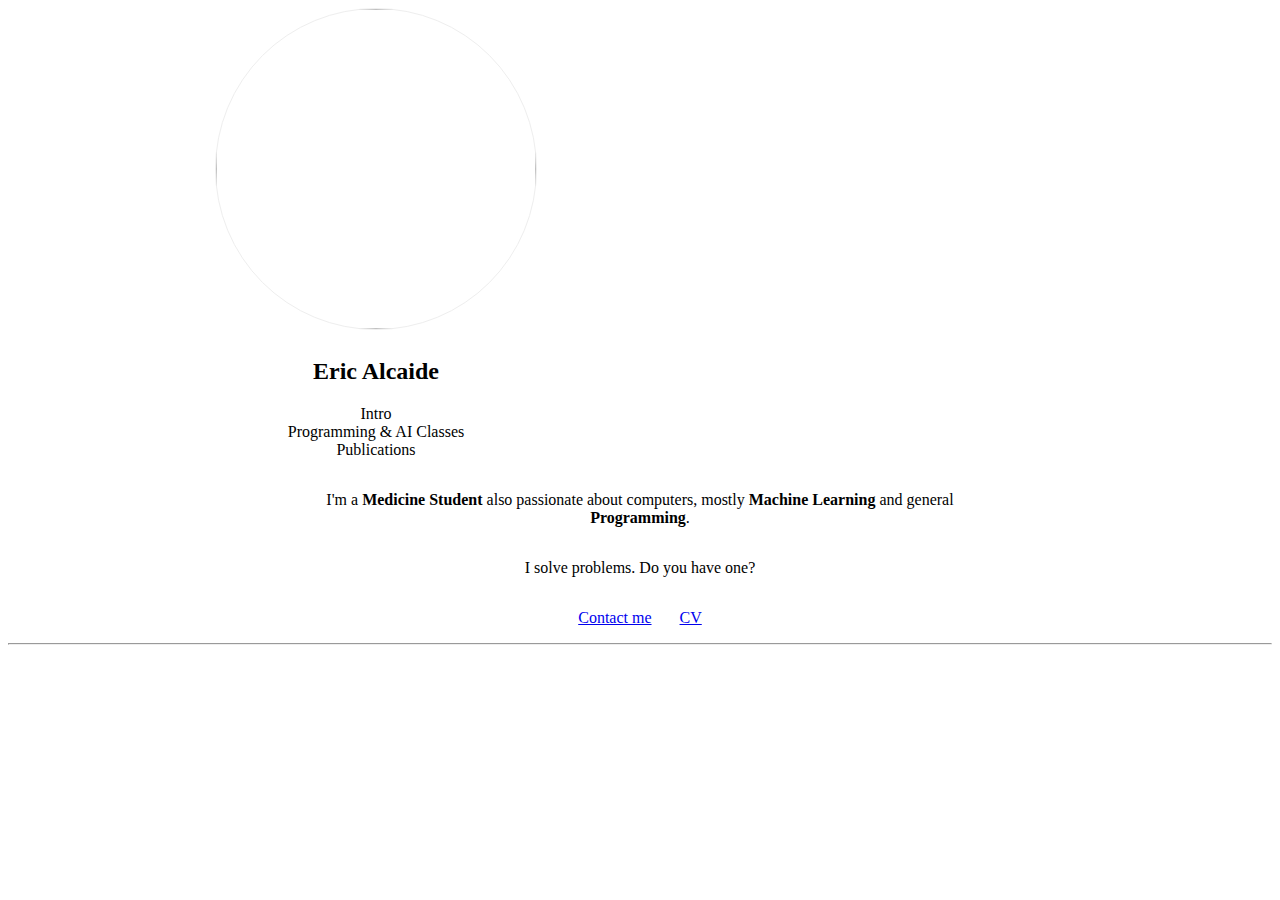
==== index.html @ 323b8e54 "final appearance" ====
<!DOCTYPE html>
<html>
	<head>
		<meta name="author" content="Eric Alcaide">
		<meta name="description" content="Eric Alcaide">
		<meta name="robots" content="index, follow">
		<meta charset="UTF-8">
		<meta name="viewport" content="width=device-width, initial-scale=1, maximum-scale=1">
		<link rel="icon" href="imgs/e.png" type="image/png">

		<!-- Milligram Core CSS -->
    	<link href="css/milligram.min.css" rel="stylesheet" type="text/css">
    	<!-- Custom Fonts -->
    	<link href="css/font-awesome.min.css" rel="stylesheet" type="text/css">

    	<!-- My own stuff -->
    	<link href="css/main.css" rel="stylesheet" type="text/css">
    	<script src="js/animations.js" type="text/javascript"></script>
    	<title>Eric Alcaide</title>
	</head>

	<body>
		<div class="my_container">
			<!-- HEADER -->

			<div class="header">
				<img src="https://pbs.twimg.com/profile_images/1071062735058817028/NfN2E2mD_400x400.jpg" class="top_image z-depth-1">
				<h2 class="my_name">Eric Alcaide</h2>

				<div class="navbar row">
					<div class="column">
						<a id="bio-button" onclick="changeSection('bio')" class="button button-black navbar-item">Intro</a>
					</div>
					<div class="column">
						<a id="hiring-button" onclick="changeSection('hiring')" class="button button-black button-outline navbar-item">Programming & AI Classes</a>
					</div>
					<div class="column">
						<a id="publications-button" onclick="changeSection('publications')" class="button button-black button-outline navbar-item">Publications</a>
					</div>
				</div>
			</div>


			<!-- MAIN SECTION -->

			<div id="bio">
				<p class="centered_short">I'm a <b>Medicine Student</b> also passionate about computers, mostly <b>Machine Learning</b> and general <b>Programming</b>.</p>

				<p>I solve problems. Do you have one?</p>

				<p><a href="mailto:ericalcaide1@gmail.com" class="button button-black">Contact me</a> &nbsp;&nbsp;&nbsp;&nbsp;&nbsp; <a href="https://drive.google.com/file/d/1mK8H4_ueTnCJoNAGzEK2tO8O5lBDwRS8/view?usp=sharing" class="button button-black">CV</a></p>
			</div>
			<div id="hiring" style="display:none;">
				<h2>Collaborate</h2>
				<p class="centered_short">I am a <b>Python</b> programming and <b>AI instructor</b> with 3+ years as expert in the field.
				I also provide strategic advice and consultancy on projects related to <b>AI, Machine Learning, Data and/or statistics</b>.</p>
				<p><a href="mailto:ericalcaide1@gmail.com" class="button button-black">Contact me</a></p>
				
			</div>
			<div id="publications" style="display:none;">
				<h2>Publications</h2>
				<p class="centered_short"><a href="https://arxiv.org/pdf/1801.07145.pdf">E-swish: Adjusting Activations to Different Network Depths</a></p>
				<p class="centered_short"><a href="https://drive.google.com/file/d/1dXKDoy0-rfDVdWjkVFQzN9hxfXd2Vvwj/view">Deep Learning - Can computers learn?</a></p>
				
			</div>



			<!-- FOOTER -->
			<hr>
			<div class="social" style="">
				<a href="https://www.linkedin.com/in/ericalcaide/" class="btn fa-2x btn-social-icon btn-lg btn-linkedin" style="border-width:1px" target="_blank"><span class="fa fa-linkedin"></span></a>
				<a href="https://github.com/EricAlcaide" class="btn fa-2x btn-social-icon btn-lg btn-github" target="_blank" style="color:black"><span class="fa fa-github"></span></a>
				<a href="https://twitter.com/eric_alcaide" class="btn fa-2x btn-social-icon btn-lg btn-twitter" target="_blank"><span class="fa fa-twitter"></span></a>
			</div>
		</div>
	</body>
</html>
---- css/main.css ----
html, body{
	text-align: center;
	/*background-color:#F1F1F1;*/
}

html{
	height:100%;
}

p{
	padding-top:1em;
}

button{
    border-style:solid;
    border-color:#828282;
    border-width:1px;
}

.header{
	width:95%;
	max-width:46em;
}


.centered_short{
	margin-right:auto;
	margin-left:auto;
	width:95%;
	max-width:40rem;
}


.container{
	margin-top: 3.5rem;
	margin-bottom: 5rem;
	padding-top:3.5%;
	padding-bottom:5%;
	border:2px #585858;
	border-radius:1em;
	line-height: 1.5em;
	font-size:1.2em;
	width:95%;
	max-width:46em;
	/*border-style:solid;
    border-color:#828282;
    border-width:1px;
    background-color:#FFFFFF;*/
}

@media (max-width: 350px) {
	.top_image{
		width:10rem;
		height:10rem;
	}
}

.top_image{
	max-width:80%;
	max-height:40%;
	height:20rem;
	width:20rem;
	border-radius:50%;
	border:1px solid #eee;
	margin-bottom:0.5rem;
}

.top_image:hover{
	box-shadow: 0rem 0rem 5rem #A1A1A1;
}

.contact{
	color:black;
	border:2.5px #575757;
}

.contact:hover{
	text-decoration:none;
	color:black;
}

.email-button{
	padding:1rem 1.5rem 1rem 1.5rem;
	border-radius:0.5em;
	border-5px 
	border-color:#000000;
}

.social{
	font-size:1.5em;
}

.bio{
	padding-left:2rem;
	padding-right:2rem;
}

.black{
	font-color:black;
}
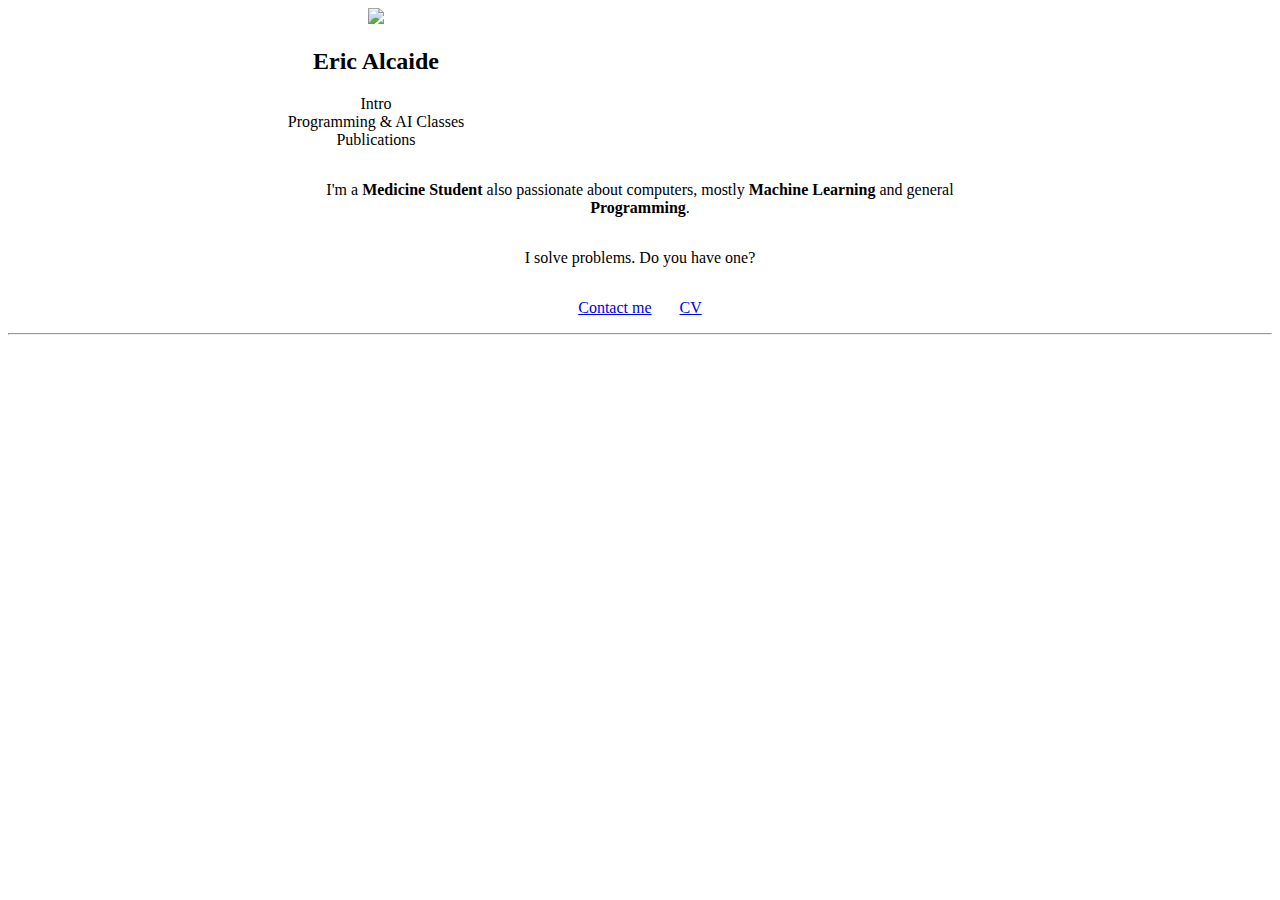
==== commit ce03da21: "improve profile pic in mobile, icon for home screen" ====
--- a/index.html
+++ b/index.html
@@ -7,6 +7,7 @@
 		<meta charset="UTF-8">
 		<meta name="viewport" content="width=device-width, initial-scale=1, maximum-scale=1">
 		<link rel="icon" href="imgs/e.png" type="image/png">
+		<link rel="apple-touch-icon" href="imgs/e.png">
 
 		<!-- Milligram Core CSS -->
     	<link href="css/milligram.min.css" rel="stylesheet" type="text/css">
@@ -24,7 +25,7 @@
 			<!-- HEADER -->
 
 			<div class="header">
-				<img src="https://pbs.twimg.com/profile_images/1071062735058817028/NfN2E2mD_400x400.jpg" class="top_image z-depth-1">
+				<img src="imgs/eric_alcaide.jpg">
 				<h2 class="my_name">Eric Alcaide</h2>
 
 				<div class="navbar row">
@@ -48,7 +49,7 @@
 
 				<p>I solve problems. Do you have one?</p>
 
-				<p><a href="mailto:ericalcaide1@gmail.com" class="button button-black">Contact me</a> &nbsp;&nbsp;&nbsp;&nbsp;&nbsp; <a href="https://drive.google.com/file/d/1mK8H4_ueTnCJoNAGzEK2tO8O5lBDwRS8/view?usp=sharing" class="button button-black">CV</a></p>
+				<p><a href="mailto:ericalcaide1@gmail.com" class="button button-black">Contact me</a> &nbsp;&nbsp;&nbsp;&nbsp;&nbsp; <a target="_blank" href="https://drive.google.com/file/d/1mK8H4_ueTnCJoNAGzEK2tO8O5lBDwRS8/view?usp=sharing" class="button button-black">CV</a></p>
 			</div>
 			<div id="hiring" style="display:none;">
 				<h2>Collaborate</h2>
@@ -59,8 +60,8 @@
 			</div>
 			<div id="publications" style="display:none;">
 				<h2>Publications</h2>
-				<p class="centered_short"><a href="https://arxiv.org/pdf/1801.07145.pdf">E-swish: Adjusting Activations to Different Network Depths</a></p>
-				<p class="centered_short"><a href="https://drive.google.com/file/d/1dXKDoy0-rfDVdWjkVFQzN9hxfXd2Vvwj/view">Deep Learning - Can computers learn?</a></p>
+				<p class="centered_short"><a target="_blank" href="https://arxiv.org/pdf/1801.07145.pdf">E-swish: Adjusting Activations to Different Network Depths</a></p>
+				<p class="centered_short"><a target="_blank" href="https://drive.google.com/file/d/1dXKDoy0-rfDVdWjkVFQzN9hxfXd2Vvwj/view">Deep Learning - Can computers learn?</a></p>
 				
 			</div>
 
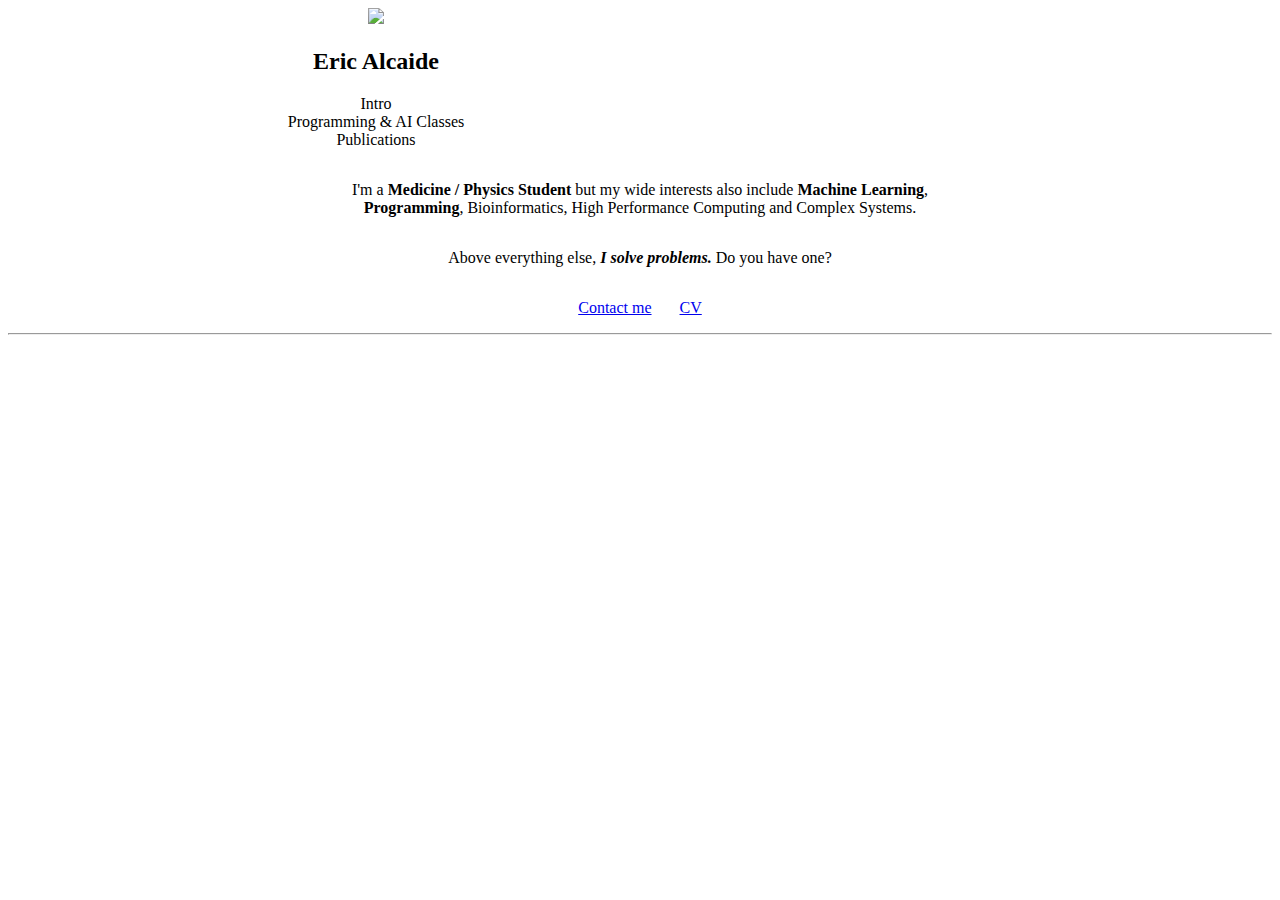
==== commit e7efbb5e: "Update index.html" ====
--- a/index.html
+++ b/index.html
@@ -25,7 +25,7 @@
 			<!-- HEADER -->
 
 			<div class="header">
-				<img src="imgs/eric_alcaide.jpg">
+				<img src="https://pbs.twimg.com/profile_images/1283343787318808578/gdO0S08p_400x400.jpg" class="profile-picture">
 				<h2 class="my_name">Eric Alcaide</h2>
 
 				<div class="navbar row">
@@ -45,11 +45,11 @@
 			<!-- MAIN SECTION -->
 
 			<div id="bio">
-				<p class="centered_short">I'm a <b>Medicine Student</b> also passionate about computers, mostly <b>Machine Learning</b> and general <b>Programming</b>.</p>
+				<p class="centered_short">I'm a <b>Medicine / Physics Student</b> but my wide interests also include <b>Machine Learning</b>, <b>Programming</b>, Bioinformatics, High Performance Computing and Complex Systems.</p>
 
-				<p>I solve problems. Do you have one?</p>
+				<p>Above everything else, <b><i>I solve problems.</i></b> Do you have one?</p>
 
-				<p><a href="mailto:ericalcaide1@gmail.com" class="button button-black">Contact me</a> &nbsp;&nbsp;&nbsp;&nbsp;&nbsp; <a target="_blank" href="https://drive.google.com/file/d/1mK8H4_ueTnCJoNAGzEK2tO8O5lBDwRS8/view?usp=sharing" class="button button-black">CV</a></p>
+				<p><a href="mailto:ericalcaide1@gmail.com" class="button button-black">Contact me</a> &nbsp;&nbsp;&nbsp;&nbsp;&nbsp; <a target="_blank" href="eric_alcaide_cv.pdf" class="button button-black">CV</a></p>
 			</div>
 			<div id="hiring" style="display:none;">
 				<h2>Collaborate</h2>
@@ -71,9 +71,9 @@
 			<hr>
 			<div class="social" style="">
 				<a href="https://www.linkedin.com/in/ericalcaide/" class="btn fa-2x btn-social-icon btn-lg btn-linkedin" style="border-width:1px" target="_blank"><span class="fa fa-linkedin"></span></a>
-				<a href="https://github.com/EricAlcaide" class="btn fa-2x btn-social-icon btn-lg btn-github" target="_blank" style="color:black"><span class="fa fa-github"></span></a>
+				<a href="https://github.com/hypnopump" class="btn fa-2x btn-social-icon btn-lg btn-github" target="_blank" style="color:black"><span class="fa fa-github"></span></a>
 				<a href="https://twitter.com/eric_alcaide" class="btn fa-2x btn-social-icon btn-lg btn-twitter" target="_blank"><span class="fa fa-twitter"></span></a>
 			</div>
 		</div>
 	</body>
-</html>+</html>
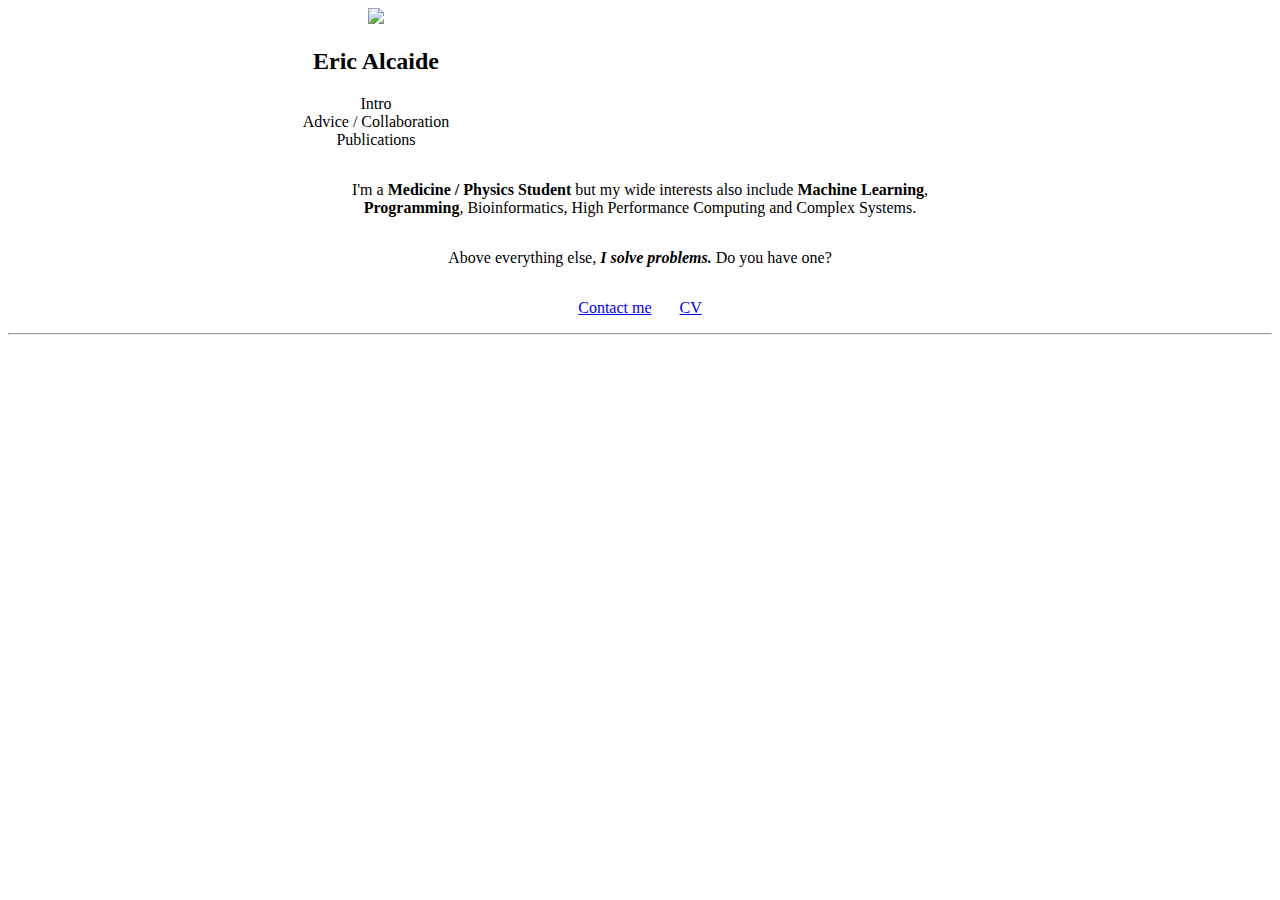
==== commit 0756b8a9: "update CV and webpage" ====
--- a/index.html
+++ b/index.html
@@ -33,7 +33,7 @@
 						<a id="bio-button" onclick="changeSection('bio')" class="button button-black navbar-item">Intro</a>
 					</div>
 					<div class="column">
-						<a id="hiring-button" onclick="changeSection('hiring')" class="button button-black button-outline navbar-item">Programming & AI Classes</a>
+						<a id="hiring-button" onclick="changeSection('hiring')" class="button button-black button-outline navbar-item">Advice / Collaboration</a>
 					</div>
 					<div class="column">
 						<a id="publications-button" onclick="changeSection('publications')" class="button button-black button-outline navbar-item">Publications</a>
@@ -49,17 +49,18 @@
 
 				<p>Above everything else, <b><i>I solve problems.</i></b> Do you have one?</p>
 
-				<p><a href="mailto:ericalcaide1@gmail.com" class="button button-black">Contact me</a> &nbsp;&nbsp;&nbsp;&nbsp;&nbsp; <a target="_blank" href="eric_alcaide_cv.pdf" class="button button-black">CV</a></p>
+				<p><a href="mailto:ericalcaide1@gmail.com" class="button button-black">Contact me</a> &nbsp;&nbsp;&nbsp;&nbsp;&nbsp; <a target="_blank" href="eric_alcaide_2023_cv.pdf" class="button button-black">CV</a></p>
 			</div>
 			<div id="hiring" style="display:none;">
 				<h2>Collaborate</h2>
-				<p class="centered_short">I am a <b>Python</b> programming and <b>AI instructor</b> with 3+ years as expert in the field.
-				I also provide strategic advice and consultancy on projects related to <b>AI, Machine Learning, Data and/or statistics</b>.</p>
+				<p class="centered_short">I am a <b>Python</b> programming and <b>AI instructor</b> with 5+ years as expert in the field.
+				I also provide strategic advice and consultancy on projects related to <b>AI, Machine Learning, Data and/or statistics</b>. The more specifc and knowledge intensive your project or endeavour is, the more interested I will be!</p>
 				<p><a href="mailto:ericalcaide1@gmail.com" class="button button-black">Contact me</a></p>
 				
 			</div>
 			<div id="publications" style="display:none;">
 				<h2>Publications</h2>
+				<p class="centered_short"><a target="_blank" href="https://onlinelibrary.wiley.com/doi/epdf/10.1002/jcc.26768">MP-NeRF: A Massively Parallel Method for Accelerating Protein Structure Reconstruction from Internal Coordinates</a></p>
 				<p class="centered_short"><a target="_blank" href="https://arxiv.org/pdf/1801.07145.pdf">E-swish: Adjusting Activations to Different Network Depths</a></p>
 				<p class="centered_short"><a target="_blank" href="https://drive.google.com/file/d/1dXKDoy0-rfDVdWjkVFQzN9hxfXd2Vvwj/view">Deep Learning - Can computers learn?</a></p>
 				
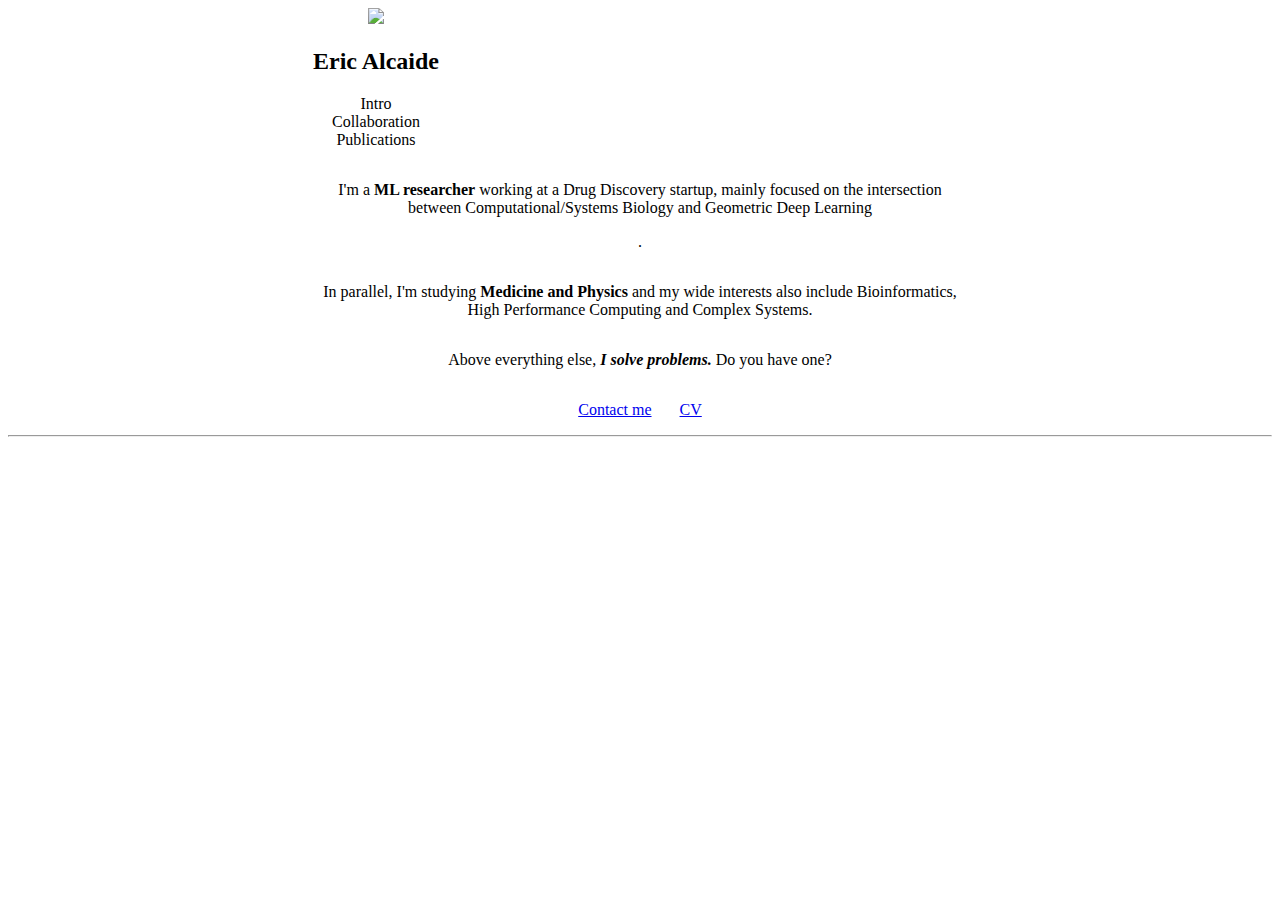
==== commit 5a754909: "update webpage" ====
--- a/index.html
+++ b/index.html
@@ -33,7 +33,7 @@
 						<a id="bio-button" onclick="changeSection('bio')" class="button button-black navbar-item">Intro</a>
 					</div>
 					<div class="column">
-						<a id="hiring-button" onclick="changeSection('hiring')" class="button button-black button-outline navbar-item">Advice / Collaboration</a>
+						<a id="hiring-button" onclick="changeSection('hiring')" class="button button-black button-outline navbar-item">Collaboration</a>
 					</div>
 					<div class="column">
 						<a id="publications-button" onclick="changeSection('publications')" class="button button-black button-outline navbar-item">Publications</a>
@@ -45,7 +45,8 @@
 			<!-- MAIN SECTION -->
 
 			<div id="bio">
-				<p class="centered_short">I'm a <b>Medicine / Physics Student</b> but my wide interests also include <b>Machine Learning</b>, <b>Programming</b>, Bioinformatics, High Performance Computing and Complex Systems.</p>
+				<p class="centered_short">I'm a <b>ML researcher</b> working at a Drug Discovery startup, mainly focused on the intersection between Computational/Systems Biology and Geometric Deep Learning</p>.
+				<p class="centered_short">In parallel, I'm studying <b>Medicine and Physics</b> and my wide interests also include Bioinformatics, High Performance Computing and Complex Systems.</p>
 
 				<p>Above everything else, <b><i>I solve problems.</i></b> Do you have one?</p>
 
@@ -54,7 +55,8 @@
 			<div id="hiring" style="display:none;">
 				<h2>Collaborate</h2>
 				<p class="centered_short">I am a <b>Python</b> programming and <b>AI instructor</b> with 5+ years as expert in the field.
-				I also provide strategic advice and consultancy on projects related to <b>AI, Machine Learning, Data and/or statistics</b>. The more specifc and knowledge intensive your project or endeavour is, the more interested I will be!</p>
+				I also provide strategic advice and consultancy on projects related to <b>AI, Machine Learning, Data and/or statistics</b></p>
+				<p class="centered_short">The more specifc and knowledge intensive your project or endeavour is, the more interested I will be!</p>
 				<p><a href="mailto:ericalcaide1@gmail.com" class="button button-black">Contact me</a></p>
 				
 			</div>
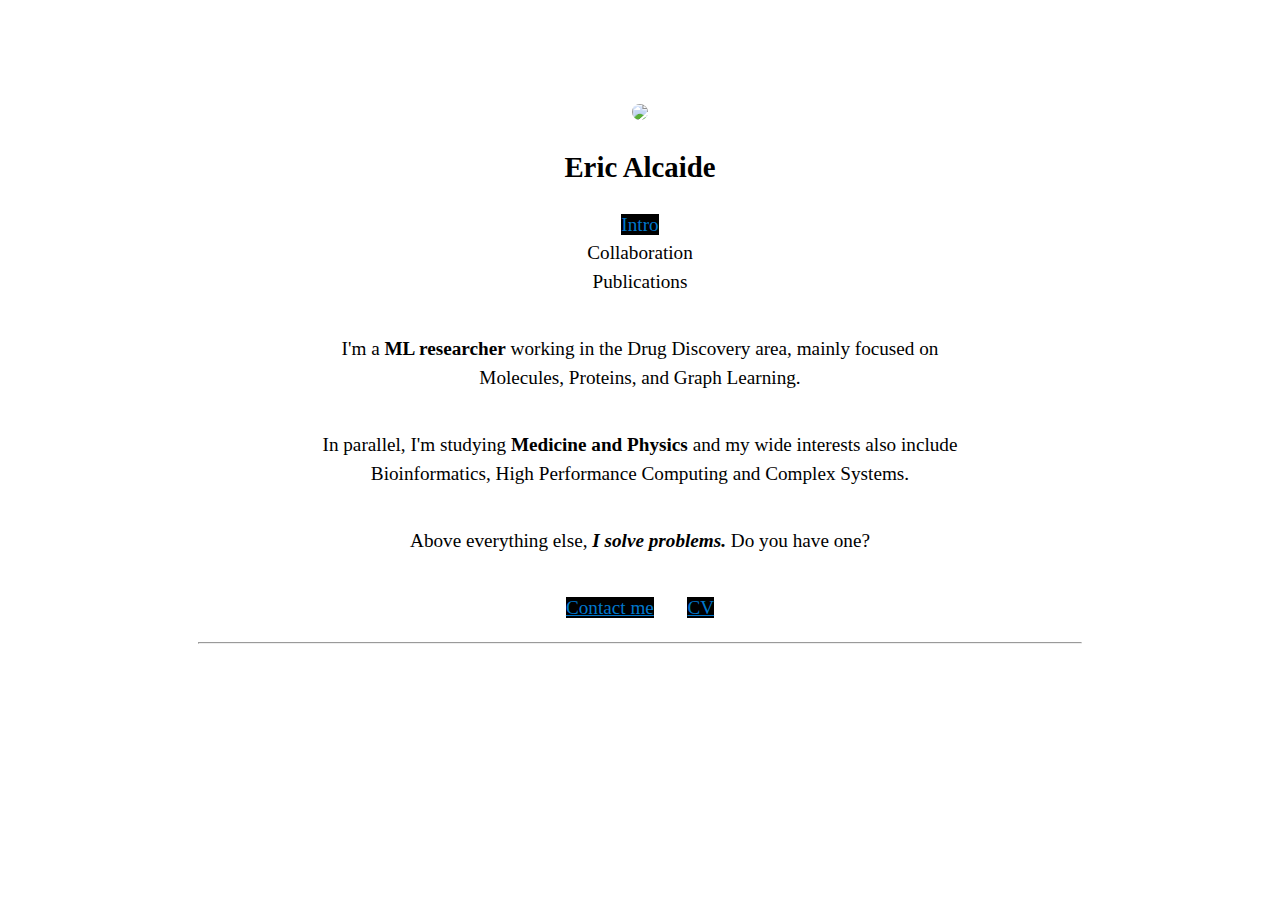
==== commit 3c9abb54: "make map way smaller" ====
--- a/index.html
+++ b/index.html
@@ -45,7 +45,7 @@
 			<!-- MAIN SECTION -->
 
 			<div id="bio">
-				<p class="centered_short">I'm a <b>ML researcher</b> working at a Drug Discovery startup, mainly focused on the intersection between Computational/Systems Biology and Geometric Deep Learning</p>.
+				<p class="centered_short">I'm a <b>ML researcher</b> working in the Drug Discovery area, mainly focused on Molecules, Proteins, and Graph Learning.</p>
 				<p class="centered_short">In parallel, I'm studying <b>Medicine and Physics</b> and my wide interests also include Bioinformatics, High Performance Computing and Complex Systems.</p>
 
 				<p>Above everything else, <b><i>I solve problems.</i></b> Do you have one?</p>
@@ -62,12 +62,19 @@
 			</div>
 			<div id="publications" style="display:none;">
 				<h2>Publications</h2>
+				<p class="centered_short"><a target="_blank" href="https://arxiv.org/abs/2305.13048">RWKV: Reinventing RNNs for the Transformer Era</a></p>
+				<p class="centered_short"><a target="_blank" href="https://doi-org.sire.ub.edu/10.1016/j.sbi.2023.102601">Advancing structural biology through breakthroughs in AI</a></p>
 				<p class="centered_short"><a target="_blank" href="https://onlinelibrary.wiley.com/doi/epdf/10.1002/jcc.26768">MP-NeRF: A Massively Parallel Method for Accelerating Protein Structure Reconstruction from Internal Coordinates</a></p>
 				<p class="centered_short"><a target="_blank" href="https://arxiv.org/pdf/1801.07145.pdf">E-swish: Adjusting Activations to Different Network Depths</a></p>
 				<p class="centered_short"><a target="_blank" href="https://drive.google.com/file/d/1dXKDoy0-rfDVdWjkVFQzN9hxfXd2Vvwj/view">Deep Learning - Can computers learn?</a></p>
 				
 			</div>
 
+
+			<!-- MAP WIDGET -->
+			<div class="map_widget">
+				<script type="text/javascript" id="mapmyvisitors" src="//mapmyvisitors.com/map.js?d=1NcIfGZuzl1V3e2PXQSU9VAzNLrzqPn_CV56viyDLi8&cl=ffffff&w=a"></script>
+			</div>
 
 
 			<!-- FOOTER -->
--- a/css/main.css
+++ b/css/main.css
@@ -11,27 +11,26 @@
 	padding-top:1em;
 }
 
+a{
+	color:#0077cc;
+}
+
 button{
     border-style:solid;
     border-color:#828282;
     border-width:1px;
 }
 
-.header{
-	width:95%;
-	max-width:46em;
+.profile-picture{
+	max-width: 20rem;
+	border-radius: 50%;
+	margin-left: auto;
+	margin-right: auto;
 }
 
-
-.centered_short{
-	margin-right:auto;
-	margin-left:auto;
-	width:95%;
-	max-width:40rem;
-}
-
-
-.container{
+.my_container{
+	margin-left: auto;
+	margin-right: auto;
 	margin-top: 3.5rem;
 	margin-bottom: 5rem;
 	padding-top:3.5%;
@@ -48,6 +47,36 @@
     background-color:#FFFFFF;*/
 }
 
+.header{
+	margin-right:auto;
+	margin-left:auto;
+	width:95%;
+	max-width:46em;
+	margin-bottom:1em;
+}
+
+
+.navbar-item{
+	width:90%;
+	margin-right:auto;
+	margin-left:auto;
+}
+
+
+.centered_short{
+	margin-right:auto;
+	margin-left:auto;
+	width:95%;
+	max-width:35em;
+}
+
+
+.bio{
+	padding-left:2rem;
+	padding-right:2rem;
+}
+
+
 @media (max-width: 350px) {
 	.top_image{
 		width:10rem;
@@ -62,39 +91,55 @@
 	width:20rem;
 	border-radius:50%;
 	border:1px solid #eee;
-	margin-bottom:0.5rem;
+	margin-bottom:1.5rem;
 }
 
 .top_image:hover{
 	box-shadow: 0rem 0rem 5rem #A1A1A1;
 }
 
-.contact{
-	color:black;
-	border:2.5px #575757;
+.my_name{
+	margin-bottom: 1em;
 }
 
-.contact:hover{
-	text-decoration:none;
-	color:black;
+
+.map_widget{
+    margin-right:auto;
+	margin-left:auto;
+	width:40%;
 }
 
-.email-button{
-	padding:1rem 1.5rem 1rem 1.5rem;
-	border-radius:0.5em;
-	border-5px 
-	border-color:#000000;
-}
+
+/* FOOTER */
 
 .social{
 	font-size:1.5em;
 }
 
-.bio{
-	padding-left:2rem;
-	padding-right:2rem;
+.fa{
+	margin-left: 1%;
+	margin-right: 1%;
 }
 
-.black{
-	font-color:black;
-}+
+/* DELETIONS */
+/* a{
+  	color:#9b4dca;
+  } */ 
+
+
+
+/* EXTENSIONS */
+
+.button-black {
+  background-color: black;
+  border-color: black;
+}
+.button-black.button-clear,
+.button-black.button-outline {
+  background-color: transparent;
+  color: black;
+}
+.button-black.button-clear {
+  border-color: transparent;
+} 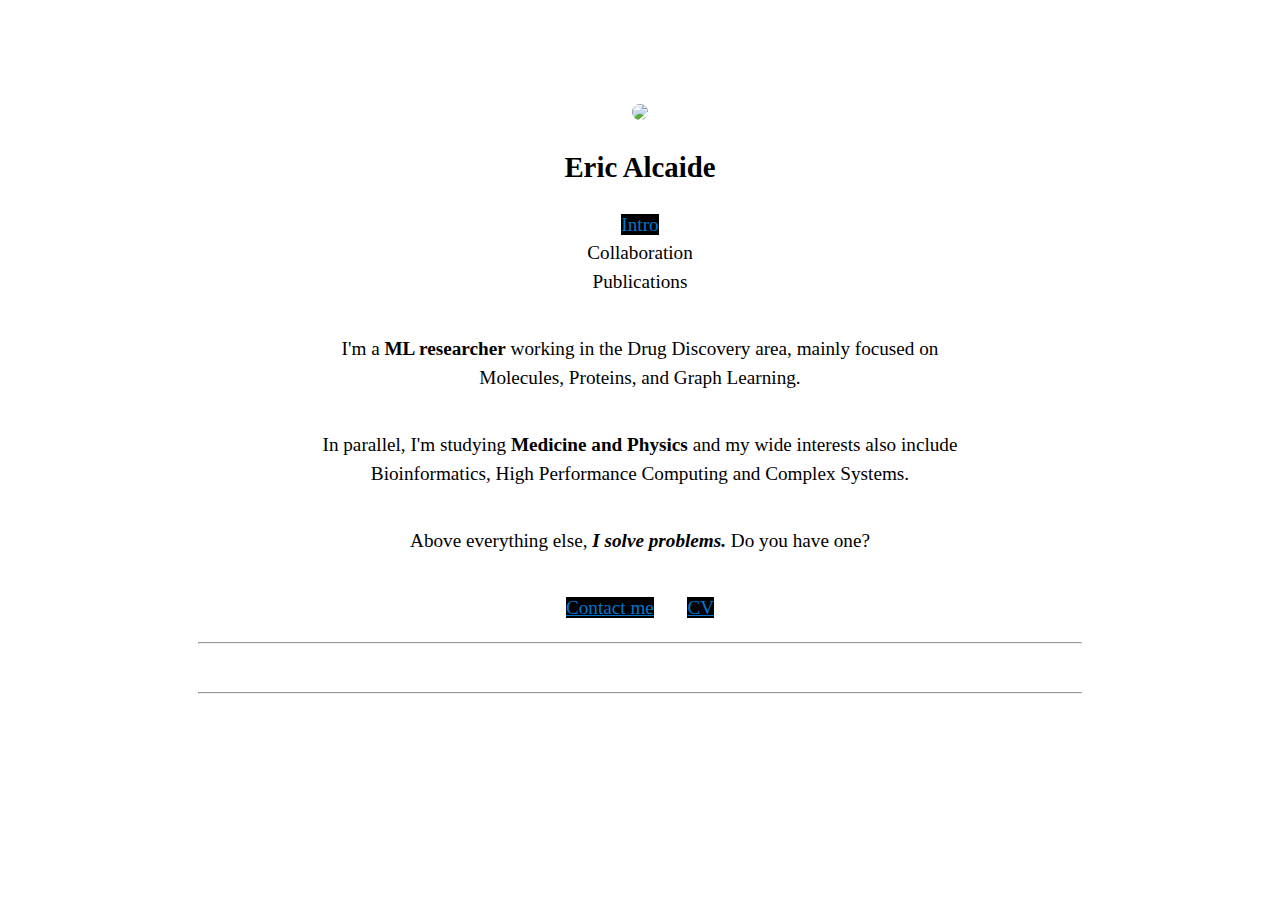
==== commit 331d648d: "update cv" ====
--- a/index.html
+++ b/index.html
@@ -50,7 +50,7 @@
 
 				<p>Above everything else, <b><i>I solve problems.</i></b> Do you have one?</p>
 
-				<p><a href="mailto:ericalcaide1@gmail.com" class="button button-black">Contact me</a> &nbsp;&nbsp;&nbsp;&nbsp;&nbsp; <a target="_blank" href="eric_alcaide_2023_cv.pdf" class="button button-black">CV</a></p>
+				<p><a href="mailto:ericalcaide1@gmail.com" class="button button-black">Contact me</a> &nbsp;&nbsp;&nbsp;&nbsp;&nbsp; <a target="_blank" href="eric_alcaide_cv_2025.pdf" class="button button-black">CV</a></p>
 			</div>
 			<div id="hiring" style="display:none;">
 				<h2>Collaborate</h2>
@@ -70,13 +70,6 @@
 				
 			</div>
 
-
-			<!-- MAP WIDGET -->
-			<div class="map_widget">
-				<script type="text/javascript" id="mapmyvisitors" src="//mapmyvisitors.com/map.js?d=1NcIfGZuzl1V3e2PXQSU9VAzNLrzqPn_CV56viyDLi8&cl=ffffff&w=a"></script>
-			</div>
-
-
 			<!-- FOOTER -->
 			<hr>
 			<div class="social" style="">
@@ -84,6 +77,12 @@
 				<a href="https://github.com/hypnopump" class="btn fa-2x btn-social-icon btn-lg btn-github" target="_blank" style="color:black"><span class="fa fa-github"></span></a>
 				<a href="https://twitter.com/eric_alcaide" class="btn fa-2x btn-social-icon btn-lg btn-twitter" target="_blank"><span class="fa fa-twitter"></span></a>
 			</div>
+			<hr>
+
+			<!-- MAP WIDGET -->
+			<div class="map_widget">
+				<script type="text/javascript" id="mapmyvisitors" src="//mapmyvisitors.com/map.js?d=1NcIfGZuzl1V3e2PXQSU9VAzNLrzqPn_CV56viyDLi8&cl=ffffff&w=a"></script>
+			</div>
 		</div>
 	</body>
 </html>
